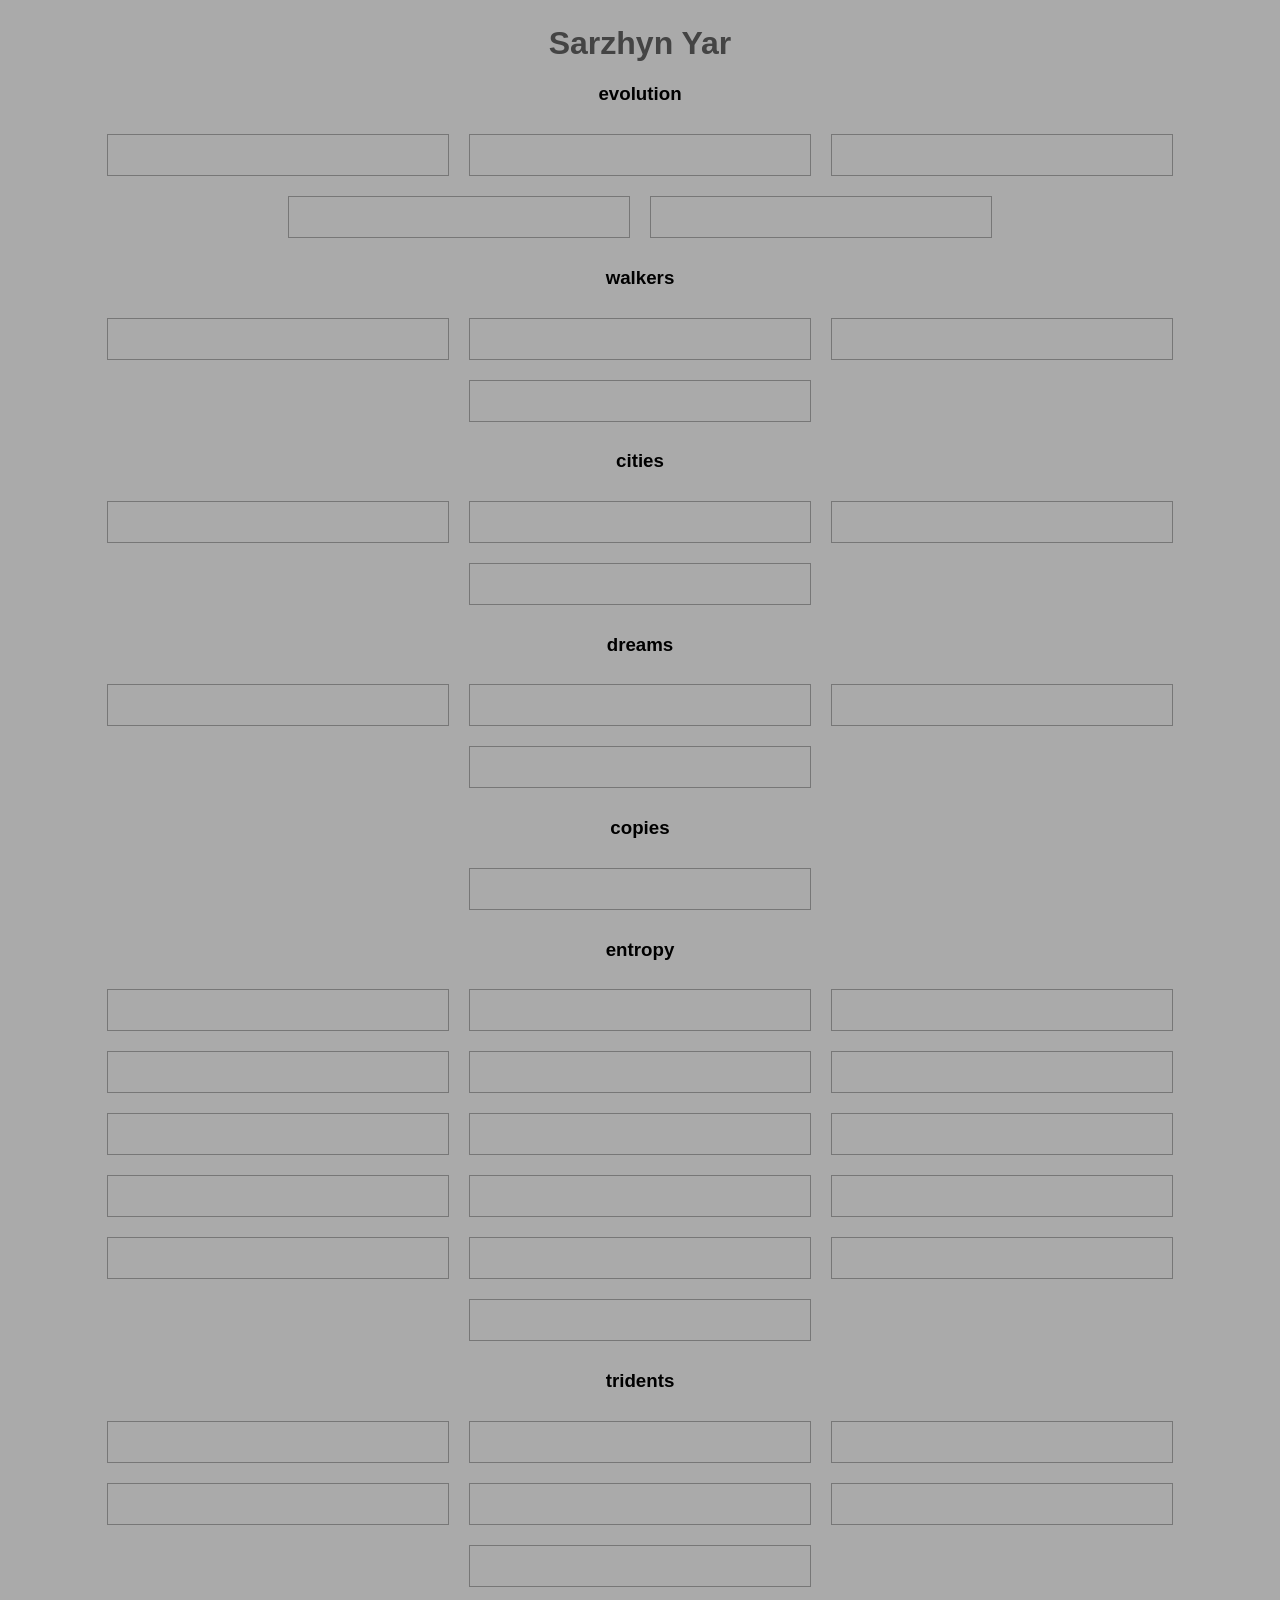
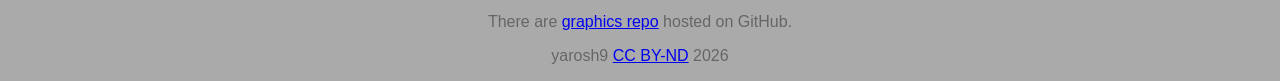
==== docs/index.html @ 7ab661ed "NRG_D01 | implement cryptographic visual layers" ====
<!DOCTYPE html>
<html lang="en">
<head>
    <meta charset="UTF-8">
    <meta name="viewport" content="width=device-width, initial-scale=1.0">
    <title>Sarzhyn Yar</title>
    <link rel="stylesheet" href="style.css">
</head>
<body>
    <h1>Sarzhyn Yar</h1>
    <h3>evolution</h3>
        <div class="gallery">
            <img src="https://raw.githubusercontent.com/yarosh9/SARZHYN_YAR/refs/heads/master/svg/evolution/draw_3.svg" alt="">
            <img src="https://raw.githubusercontent.com/yarosh9/SARZHYN_YAR/refs/heads/master/svg/evolution/draw_2.svg" alt="">
            <img src="https://raw.githubusercontent.com/yarosh9/SARZHYN_YAR/refs/heads/master/svg/evolution/draw_7.svg" alt="">
            <img src="https://raw.githubusercontent.com/yarosh9/SARZHYN_YAR/refs/heads/master/svg/evolution/draw_5.svg" alt="">
            <img src="https://raw.githubusercontent.com/yarosh9/SARZHYN_YAR/refs/heads/master/svg/evolution/draw_4.svg" alt="">
        </div>
    <h3>walkers</h3>
        <div class="gallery">
            <img src="https://raw.githubusercontent.com/yarosh9/SARZHYN_YAR/refs/heads/master/svg/walkers/walkers_01.svg" alt="">
            <img src="https://raw.githubusercontent.com/yarosh9/SARZHYN_YAR/refs/heads/master/svg/walkers/walkers_night_02.svg" alt="">
            <img src="https://raw.githubusercontent.com/yarosh9/SARZHYN_YAR/refs/heads/master/svg/walkers/walkers_night_07.svg" alt="">
            <img src="https://raw.githubusercontent.com/yarosh9/SARZHYN_YAR/refs/heads/master/svg/walkers/walkers_sportsmen.svg" alt="">
        </div>
    <h3>cities</h3>
        <div class="gallery">
            <img src="https://raw.githubusercontent.com/yarosh9/SARZHYN_YAR/refs/heads/master/svg/cities/draw_0020.svg" alt="">
            <img src="https://raw.githubusercontent.com/yarosh9/SARZHYN_YAR/refs/heads/master/svg/cities/draw_0030.svg" alt="">
            <img src="https://raw.githubusercontent.com/yarosh9/SARZHYN_YAR/refs/heads/master/svg/cities/draw_00_gray.svg" alt="">
            <img src="https://raw.githubusercontent.com/yarosh9/SARZHYN_YAR/refs/heads/master/svg/cities/draw_0032.svg" alt="">
        </div>
    <h3>dreams</h3>
        <div class="gallery">
            <img src="https://raw.githubusercontent.com/yarosh9/SARZHYN_YAR/refs/heads/master/svg/dreams/draw_0015.svg" alt="">
            <img src="https://raw.githubusercontent.com/yarosh9/SARZHYN_YAR/refs/heads/master/svg/dreams/draw_0013_horse_smp35.svg" alt="">
            <img src="https://raw.githubusercontent.com/yarosh9/SARZHYN_YAR/refs/heads/master/svg/dreams/mouse_frog_999.svg" alt="">
            <img src="https://raw.githubusercontent.com/yarosh9/SARZHYN_YAR/refs/heads/master/svg/dreams/draw_0020.svg" alt="">
        </div>
    <h3>copies</h3>
        <div class="gallery">
            <img src="https://raw.githubusercontent.com/yarosh9/SARZHYN_YAR/refs/heads/master/svg/copies/klee_town_clean.svg" alt="">
        </div>
    <h3>entropy</h3>
        <div class="gallery">
            <img src="https://raw.githubusercontent.com/yarosh9/SARZHYN_YAR/refs/heads/master/svg/entropy/en_0001.svg" alt="">
            <img src="https://raw.githubusercontent.com/yarosh9/SARZHYN_YAR/refs/heads/master/svg/entropy/en_0002.svg" alt="">
            <img src="https://raw.githubusercontent.com/yarosh9/SARZHYN_YAR/refs/heads/master/svg/entropy/en_0003.svg" alt="">
            <img src="https://raw.githubusercontent.com/yarosh9/SARZHYN_YAR/refs/heads/master/svg/entropy/en_0004.svg" alt="">
            <img src="https://raw.githubusercontent.com/yarosh9/SARZHYN_YAR/refs/heads/master/svg/entropy/en_0005.svg" alt="">
            <img src="https://raw.githubusercontent.com/yarosh9/SARZHYN_YAR/refs/heads/master/svg/entropy/en_0006.svg" alt="">
            <img src="https://raw.githubusercontent.com/yarosh9/SARZHYN_YAR/refs/heads/master/svg/entropy/en_0007.svg" alt="">
            <img src="https://raw.githubusercontent.com/yarosh9/SARZHYN_YAR/refs/heads/master/svg/entropy/en_0008.svg" alt="">
            <img src="https://raw.githubusercontent.com/yarosh9/SARZHYN_YAR/refs/heads/master/svg/entropy/en_0009.svg" alt="">
            <img src="https://raw.githubusercontent.com/yarosh9/SARZHYN_YAR/refs/heads/master/svg/entropy/en_0010.svg" alt="">
            <img src="https://raw.githubusercontent.com/yarosh9/SARZHYN_YAR/refs/heads/master/svg/entropy/en_0011.svg" alt="">
            <img src="https://raw.githubusercontent.com/yarosh9/SARZHYN_YAR/refs/heads/master/svg/entropy/en_0012.svg" alt="">
            <img src="https://raw.githubusercontent.com/yarosh9/SARZHYN_YAR/refs/heads/master/svg/entropy/en_0013.svg" alt="">
            <img src="https://raw.githubusercontent.com/yarosh9/SARZHYN_YAR/refs/heads/master/svg/entropy/en_0014.svg" alt="">
            <img src="https://raw.githubusercontent.com/yarosh9/SARZHYN_YAR/refs/heads/master/svg/entropy/en_0015.svg" alt="">
            <img src="https://raw.githubusercontent.com/yarosh9/SARZHYN_YAR/refs/heads/master/svg/entropy/en_0016.svg" alt="">
        </div>
    <h3>tridents</h3>
        <div class="gallery">
            <img src="https://raw.githubusercontent.com/yarosh9/SARZHYN_YAR/refs/heads/master/svg/trident/trident_01.svg" alt="">
            <img src="https://raw.githubusercontent.com/yarosh9/SARZHYN_YAR/refs/heads/master/svg/trident/trident_02.svg" alt="">
            <img src="https://raw.githubusercontent.com/yarosh9/SARZHYN_YAR/refs/heads/master/svg/trident/trident_03.svg" alt="">
            <img src="https://raw.githubusercontent.com/yarosh9/SARZHYN_YAR/refs/heads/master/svg/trident/trident_04.svg" alt="">
            <img src="https://raw.githubusercontent.com/yarosh9/SARZHYN_YAR/refs/heads/master/svg/trident/ukraine_untd.svg" alt="">
            <img src="https://raw.githubusercontent.com/yarosh9/SARZHYN_YAR/refs/heads/master/svg/trident/uk_ua_us_01.svg" alt="">
            <img src="https://raw.githubusercontent.com/yarosh9/SARZHYN_YAR/refs/heads/master/svg/trident/hull_01.svg" alt="">
        </div>
    <p>There are <a href="https://github.com/yarosh9/SARZHYN_YAR/" >graphics repo</a> hosted on GitHub.</p>
    <p>yarosh9 <a href="https://creativecommons.org/licenses/by-nd/4.0/deed.en" >CC BY-ND</a> 2026</p>
</body>
</html>
---- docs/style.css ----
body {
    font-family: Arial, sans-serif;
    margin: 0;
    padding: 0;
    text-align: center;
    background-color: #aaa;
}

h1 {
    color: #444;
    margin-top: 25px;
}

h2 {
    color: #444;
    margin-top: 20px;
}

p {
    color: #666;
}
.gallery {
            display: flex;
            flex-wrap: wrap;
            justify-content: center;
}
.gallery img {
            width: 300px;
            object-fit: fill;
            margin: 10px;
            padding: 20px;
            border: 1px solid #777;
}
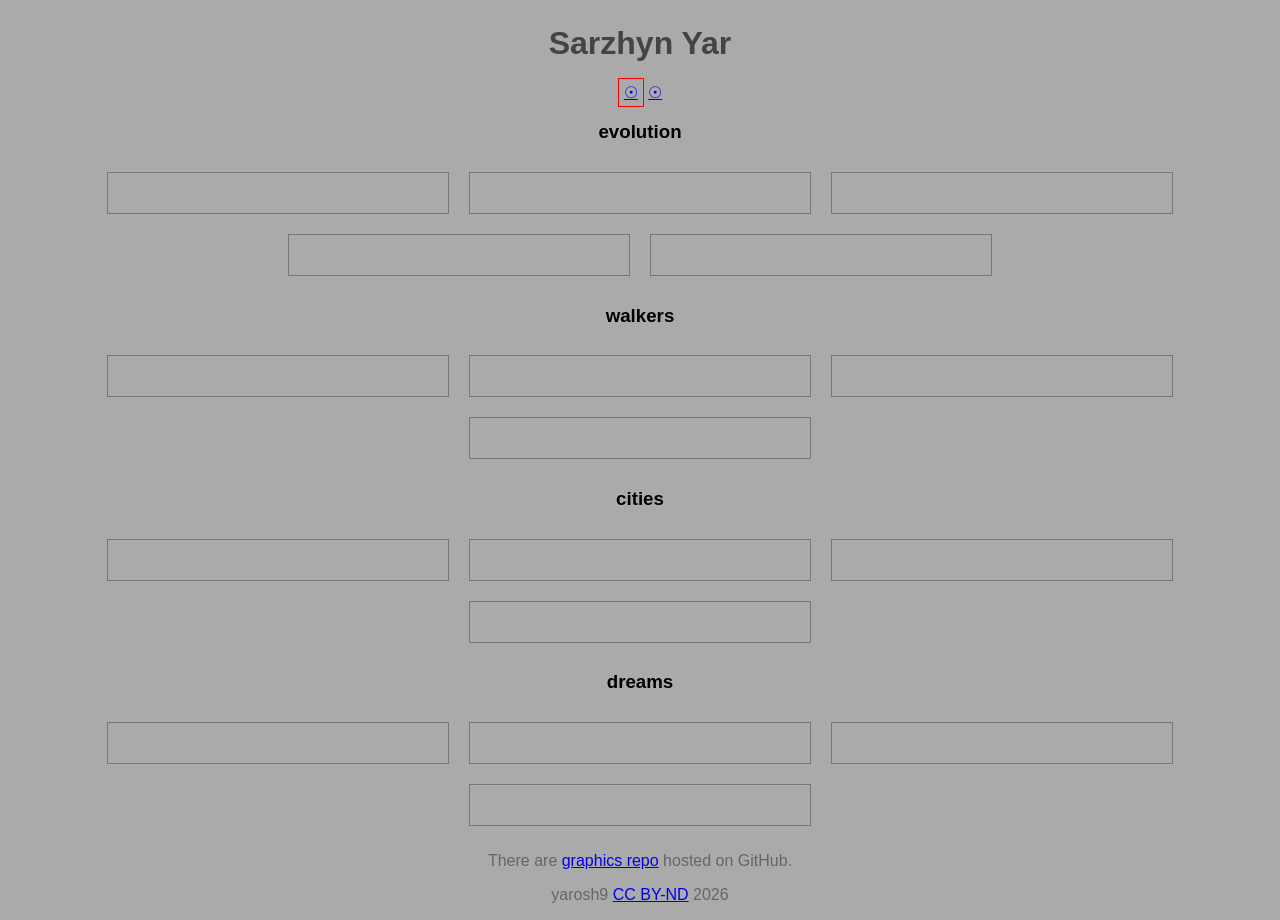
==== commit 2a875622: "SOL_D08 | geometry: procedural gradient refinement" ====
--- a/docs/index.html
+++ b/docs/index.html
@@ -8,6 +8,10 @@
 </head>
 <body>
     <h1>Sarzhyn Yar</h1>
+    <p>
+        <a href="https://yarosh9.github.io/SARZHYN_YAR/index.html" style="border: 1px solid red; padding: 5px;">&#9737;</a> 
+        <a href="https://yarosh9.github.io/SARZHYN_YAR/entro.html" >&#9737;</a> 
+    </p>
     <h3>evolution</h3>
         <div class="gallery">
             <img src="https://raw.githubusercontent.com/yarosh9/SARZHYN_YAR/refs/heads/master/svg/evolution/draw_3.svg" alt="">
@@ -37,39 +41,6 @@
             <img src="https://raw.githubusercontent.com/yarosh9/SARZHYN_YAR/refs/heads/master/svg/dreams/mouse_frog_999.svg" alt="">
             <img src="https://raw.githubusercontent.com/yarosh9/SARZHYN_YAR/refs/heads/master/svg/dreams/draw_0020.svg" alt="">
         </div>
-    <h3>copies</h3>
-        <div class="gallery">
-            <img src="https://raw.githubusercontent.com/yarosh9/SARZHYN_YAR/refs/heads/master/svg/copies/klee_town_clean.svg" alt="">
-        </div>
-    <h3>entropy</h3>
-        <div class="gallery">
-            <img src="https://raw.githubusercontent.com/yarosh9/SARZHYN_YAR/refs/heads/master/svg/entropy/en_0001.svg" alt="">
-            <img src="https://raw.githubusercontent.com/yarosh9/SARZHYN_YAR/refs/heads/master/svg/entropy/en_0002.svg" alt="">
-            <img src="https://raw.githubusercontent.com/yarosh9/SARZHYN_YAR/refs/heads/master/svg/entropy/en_0003.svg" alt="">
-            <img src="https://raw.githubusercontent.com/yarosh9/SARZHYN_YAR/refs/heads/master/svg/entropy/en_0004.svg" alt="">
-            <img src="https://raw.githubusercontent.com/yarosh9/SARZHYN_YAR/refs/heads/master/svg/entropy/en_0005.svg" alt="">
-            <img src="https://raw.githubusercontent.com/yarosh9/SARZHYN_YAR/refs/heads/master/svg/entropy/en_0006.svg" alt="">
-            <img src="https://raw.githubusercontent.com/yarosh9/SARZHYN_YAR/refs/heads/master/svg/entropy/en_0007.svg" alt="">
-            <img src="https://raw.githubusercontent.com/yarosh9/SARZHYN_YAR/refs/heads/master/svg/entropy/en_0008.svg" alt="">
-            <img src="https://raw.githubusercontent.com/yarosh9/SARZHYN_YAR/refs/heads/master/svg/entropy/en_0009.svg" alt="">
-            <img src="https://raw.githubusercontent.com/yarosh9/SARZHYN_YAR/refs/heads/master/svg/entropy/en_0010.svg" alt="">
-            <img src="https://raw.githubusercontent.com/yarosh9/SARZHYN_YAR/refs/heads/master/svg/entropy/en_0011.svg" alt="">
-            <img src="https://raw.githubusercontent.com/yarosh9/SARZHYN_YAR/refs/heads/master/svg/entropy/en_0012.svg" alt="">
-            <img src="https://raw.githubusercontent.com/yarosh9/SARZHYN_YAR/refs/heads/master/svg/entropy/en_0013.svg" alt="">
-            <img src="https://raw.githubusercontent.com/yarosh9/SARZHYN_YAR/refs/heads/master/svg/entropy/en_0014.svg" alt="">
-            <img src="https://raw.githubusercontent.com/yarosh9/SARZHYN_YAR/refs/heads/master/svg/entropy/en_0015.svg" alt="">
-            <img src="https://raw.githubusercontent.com/yarosh9/SARZHYN_YAR/refs/heads/master/svg/entropy/en_0016.svg" alt="">
-        </div>
-    <h3>tridents</h3>
-        <div class="gallery">
-            <img src="https://raw.githubusercontent.com/yarosh9/SARZHYN_YAR/refs/heads/master/svg/trident/trident_01.svg" alt="">
-            <img src="https://raw.githubusercontent.com/yarosh9/SARZHYN_YAR/refs/heads/master/svg/trident/trident_02.svg" alt="">
-            <img src="https://raw.githubusercontent.com/yarosh9/SARZHYN_YAR/refs/heads/master/svg/trident/trident_03.svg" alt="">
-            <img src="https://raw.githubusercontent.com/yarosh9/SARZHYN_YAR/refs/heads/master/svg/trident/trident_04.svg" alt="">
-            <img src="https://raw.githubusercontent.com/yarosh9/SARZHYN_YAR/refs/heads/master/svg/trident/ukraine_untd.svg" alt="">
-            <img src="https://raw.githubusercontent.com/yarosh9/SARZHYN_YAR/refs/heads/master/svg/trident/uk_ua_us_01.svg" alt="">
-            <img src="https://raw.githubusercontent.com/yarosh9/SARZHYN_YAR/refs/heads/master/svg/trident/hull_01.svg" alt="">
-        </div>
     <p>There are <a href="https://github.com/yarosh9/SARZHYN_YAR/" >graphics repo</a> hosted on GitHub.</p>
     <p>yarosh9 <a href="https://creativecommons.org/licenses/by-nd/4.0/deed.en" >CC BY-ND</a> 2026</p>
 </body>
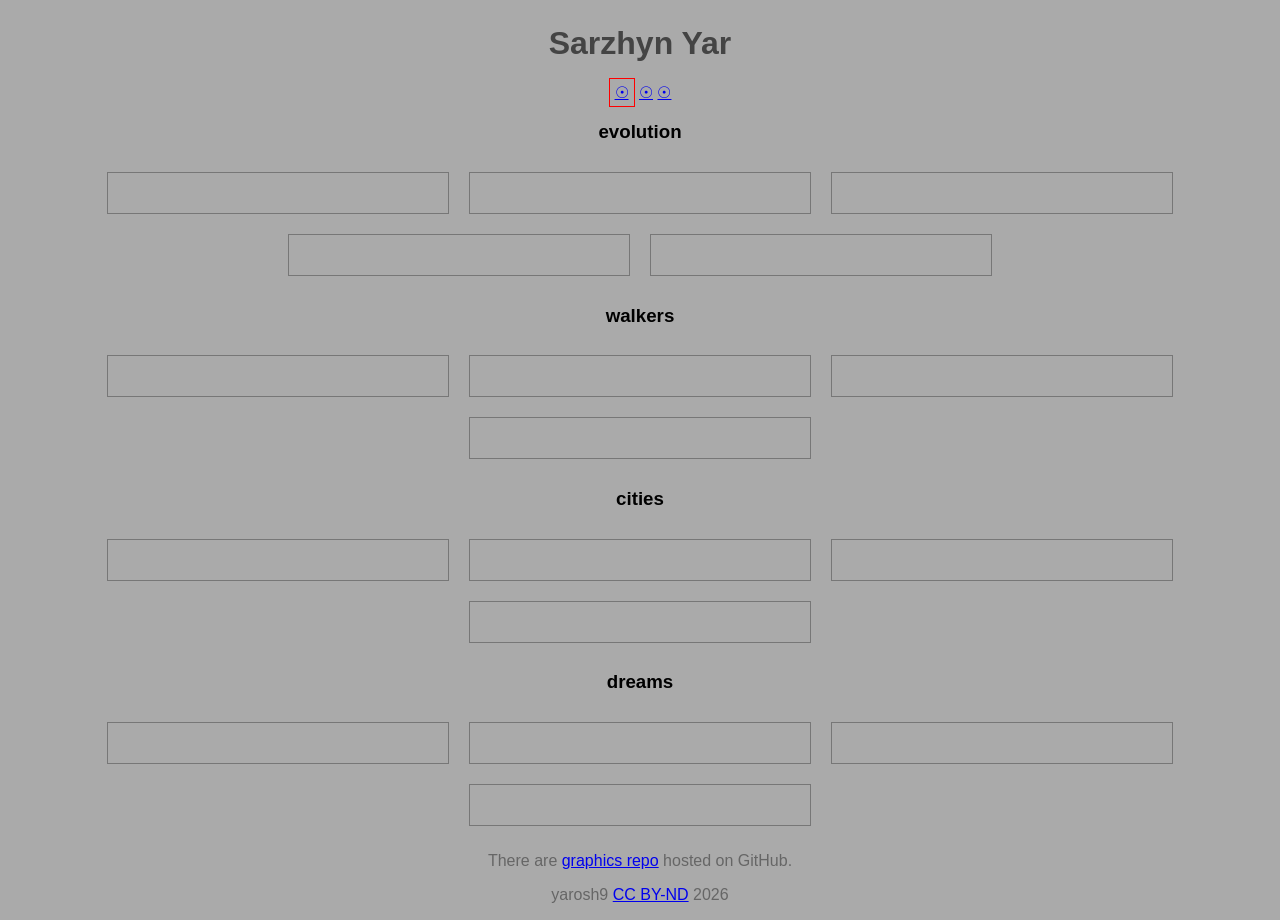
==== commit 23f94c79: "SOL_D08 | sync: sarzhyn yar grounding" ====
--- a/docs/index.html
+++ b/docs/index.html
@@ -10,7 +10,8 @@
     <h1>Sarzhyn Yar</h1>
     <p>
         <a href="https://yarosh9.github.io/SARZHYN_YAR/index.html" style="border: 1px solid red; padding: 5px;">&#9737;</a> 
-        <a href="https://yarosh9.github.io/SARZHYN_YAR/entro.html" >&#9737;</a> 
+        <a href="https://yarosh9.github.io/SARZHYN_YAR/entro.html" >&#9737;</a>
+        <a href="https://yarosh9.github.io/SARZHYN_YAR/ttd.html" >&#9737;</a> 
     </p>
     <h3>evolution</h3>
         <div class="gallery">
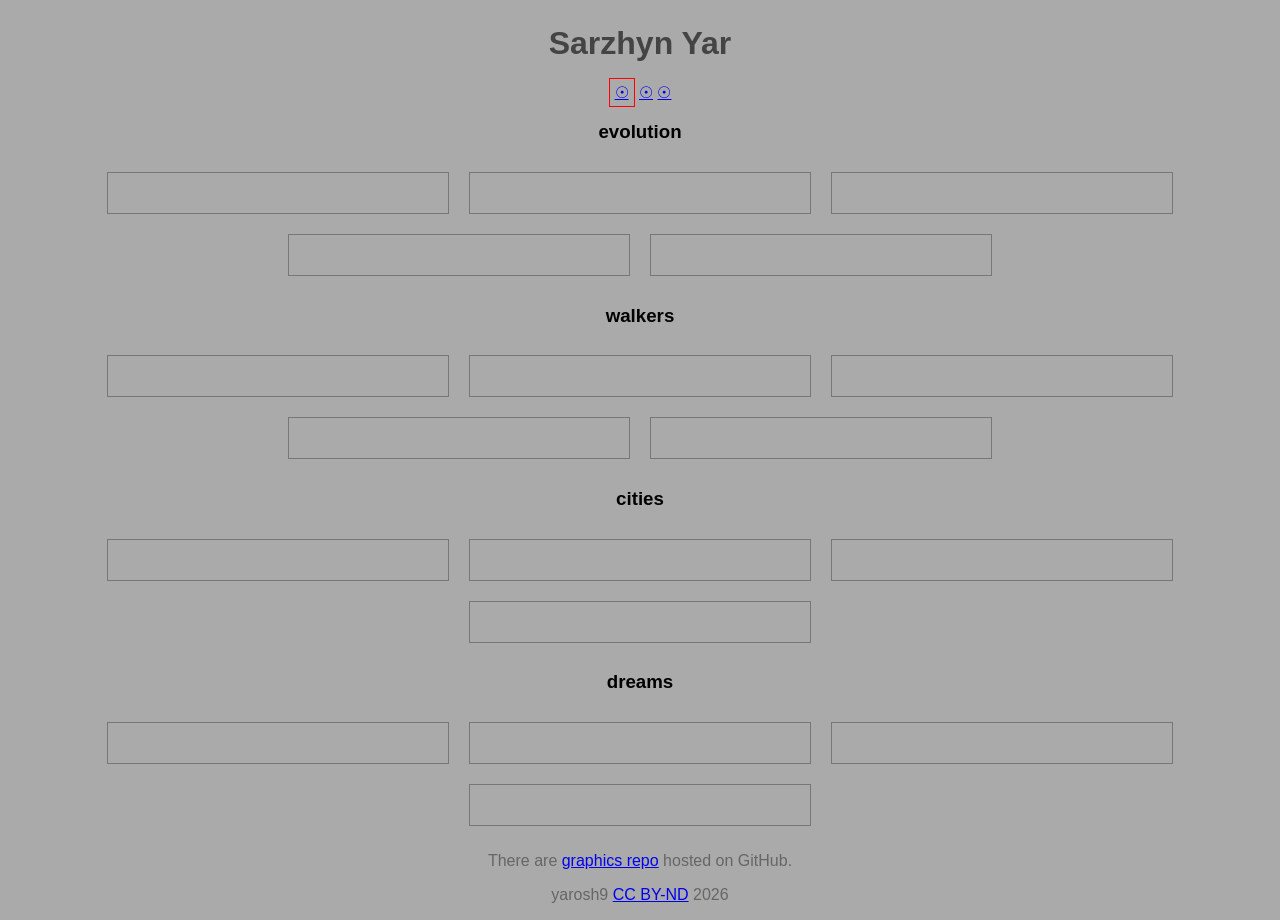
==== commit 1c184ab2: "feat(sarzhyn_yar): add walkers_04_00 SVG composite & layered structure" ====
--- a/docs/index.html
+++ b/docs/index.html
@@ -27,6 +27,7 @@
             <img src="https://raw.githubusercontent.com/yarosh9/SARZHYN_YAR/refs/heads/master/svg/walkers/walkers_night_02.svg" alt="">
             <img src="https://raw.githubusercontent.com/yarosh9/SARZHYN_YAR/refs/heads/master/svg/walkers/walkers_night_07.svg" alt="">
             <img src="https://raw.githubusercontent.com/yarosh9/SARZHYN_YAR/refs/heads/master/svg/walkers/walkers_sportsmen.svg" alt="">
+            <img src="https://raw.githubusercontent.com/yarosh9/SARZHYN_YAR/refs/heads/master/svg/walkers/walkers_04_00.svg" alt="">
         </div>
     <h3>cities</h3>
         <div class="gallery">
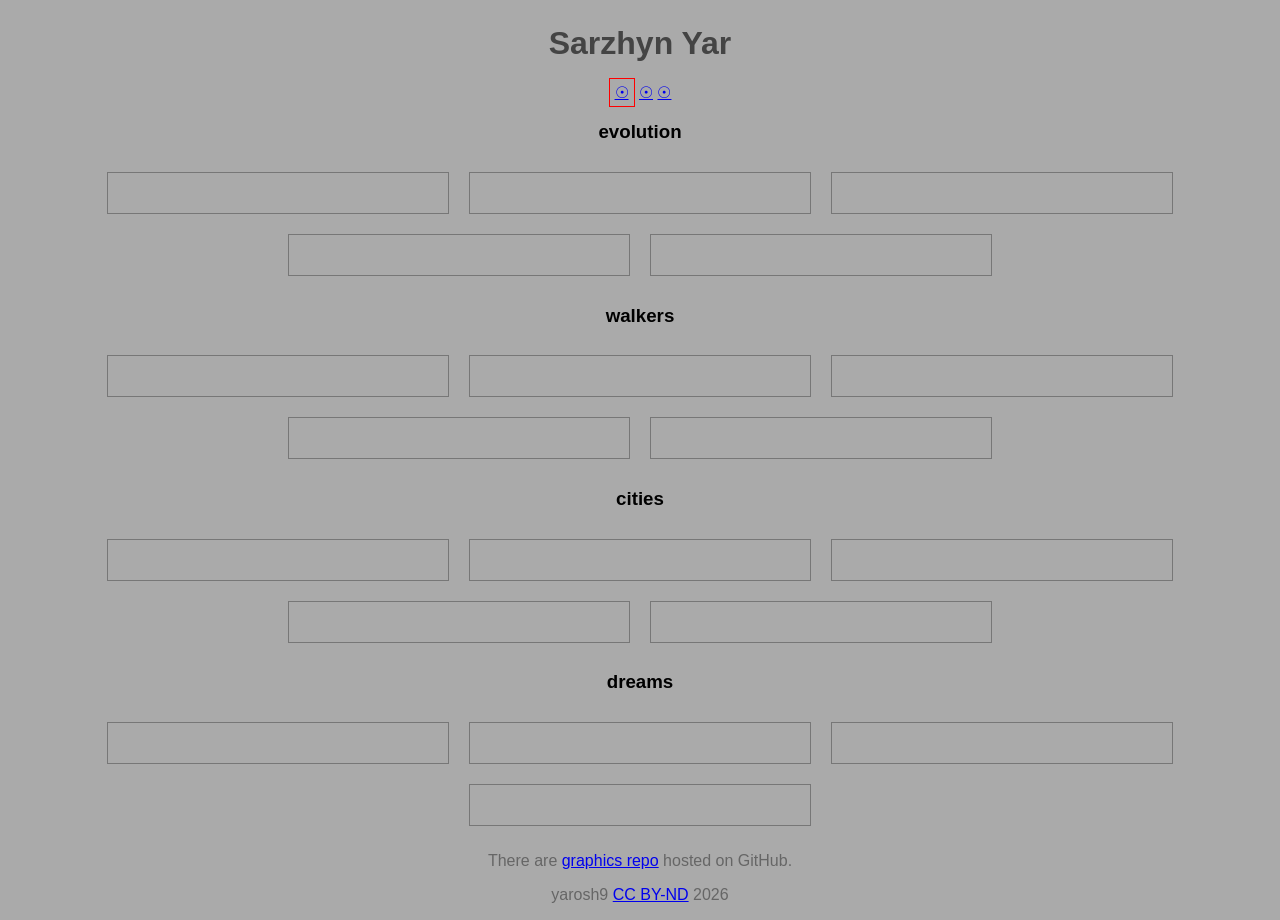
==== commit a402e0ed: "SOL_PRC | glitch: embracing the organic error" ====
--- a/docs/index.html
+++ b/docs/index.html
@@ -33,6 +33,7 @@
         <div class="gallery">
             <img src="https://raw.githubusercontent.com/yarosh9/SARZHYN_YAR/refs/heads/master/svg/cities/draw_0020.svg" alt="">
             <img src="https://raw.githubusercontent.com/yarosh9/SARZHYN_YAR/refs/heads/master/svg/cities/draw_0030.svg" alt="">
+            <img src="https://raw.githubusercontent.com/yarosh9/SARZHYN_YAR/refs/heads/master/svg/cities/draw_0031.svg" alt="">
             <img src="https://raw.githubusercontent.com/yarosh9/SARZHYN_YAR/refs/heads/master/svg/cities/draw_00_gray.svg" alt="">
             <img src="https://raw.githubusercontent.com/yarosh9/SARZHYN_YAR/refs/heads/master/svg/cities/draw_0032.svg" alt="">
         </div>
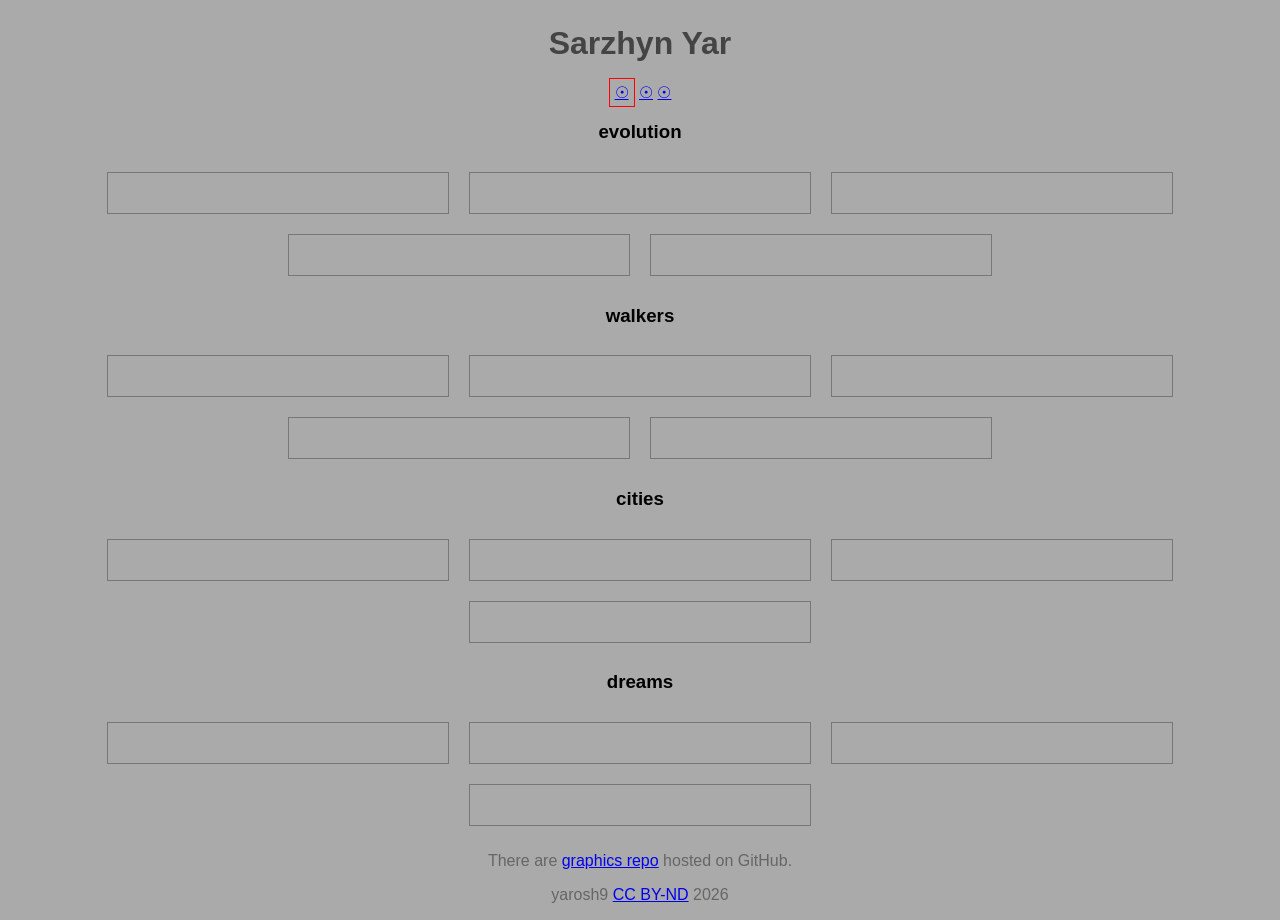
==== commit da74cbe0: "NRG_D01 | genesis: alpha-node synchronization" ====
--- a/docs/index.html
+++ b/docs/index.html
@@ -35,7 +35,6 @@
             <img src="https://raw.githubusercontent.com/yarosh9/SARZHYN_YAR/refs/heads/master/svg/cities/draw_0030.svg" alt="">
             <img src="https://raw.githubusercontent.com/yarosh9/SARZHYN_YAR/refs/heads/master/svg/cities/draw_0031.svg" alt="">
             <img src="https://raw.githubusercontent.com/yarosh9/SARZHYN_YAR/refs/heads/master/svg/cities/draw_00_gray.svg" alt="">
-            <img src="https://raw.githubusercontent.com/yarosh9/SARZHYN_YAR/refs/heads/master/svg/cities/draw_0032.svg" alt="">
         </div>
     <h3>dreams</h3>
         <div class="gallery">
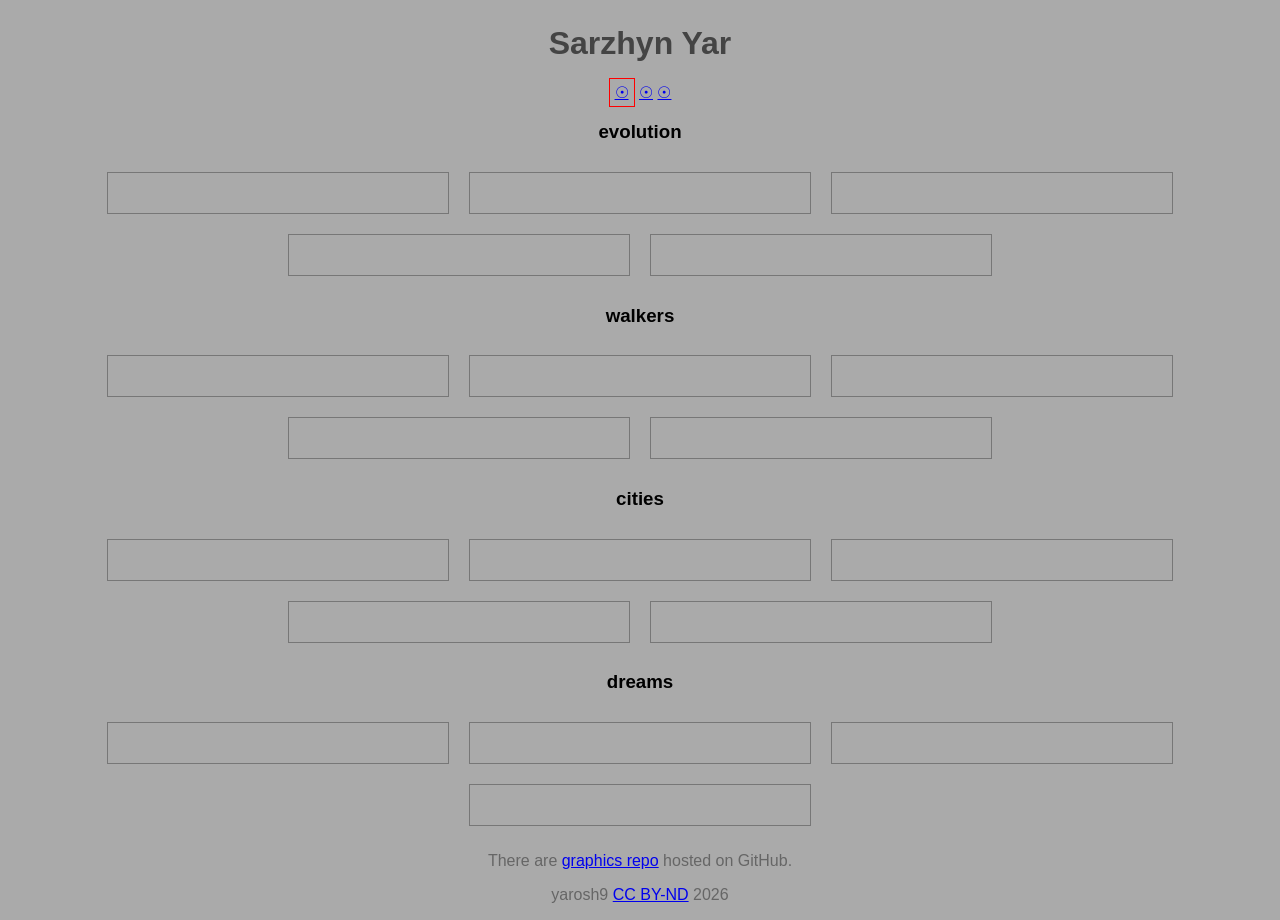
==== commit 188f9d4e: "NRG_D09 |  sync: sarzhyn yar grounding" ====
--- a/docs/index.html
+++ b/docs/index.html
@@ -35,6 +35,7 @@
             <img src="https://raw.githubusercontent.com/yarosh9/SARZHYN_YAR/refs/heads/master/svg/cities/draw_0030.svg" alt="">
             <img src="https://raw.githubusercontent.com/yarosh9/SARZHYN_YAR/refs/heads/master/svg/cities/draw_0031.svg" alt="">
             <img src="https://raw.githubusercontent.com/yarosh9/SARZHYN_YAR/refs/heads/master/svg/cities/draw_00_gray.svg" alt="">
+            <img src="https://raw.githubusercontent.com/yarosh9/SARZHYN_YAR/refs/heads/master/svg/cities/draw_00_yellow.svg" alt="">
         </div>
     <h3>dreams</h3>
         <div class="gallery">
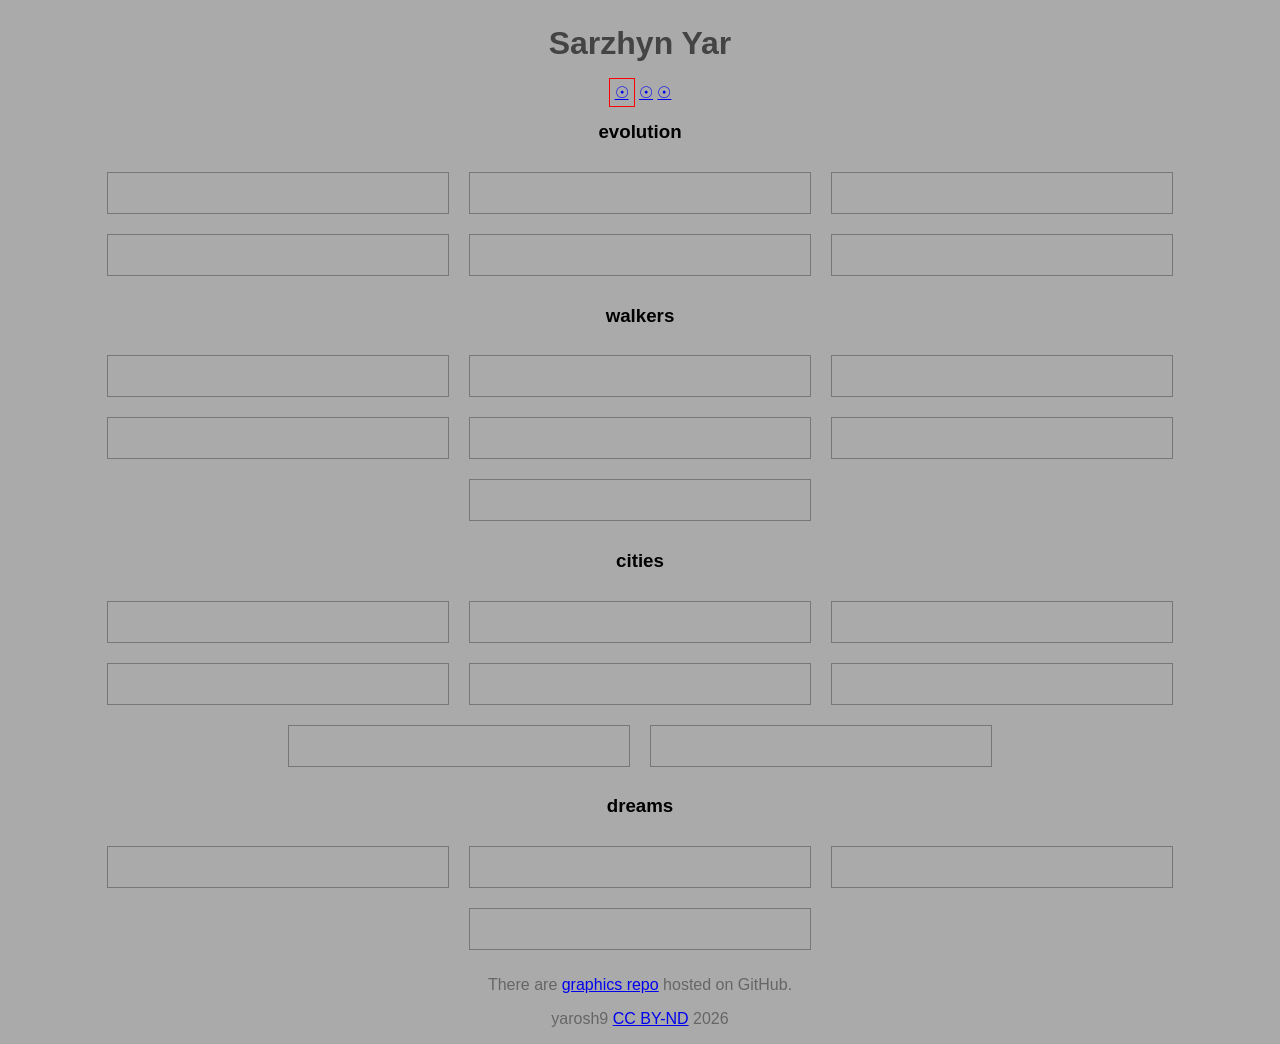
==== commit b5e5eb9a: "NRG_D01 | genesis: alpha-node synchronization" ====
--- a/docs/index.html
+++ b/docs/index.html
@@ -20,6 +20,7 @@
             <img src="https://raw.githubusercontent.com/yarosh9/SARZHYN_YAR/refs/heads/master/svg/evolution/draw_7.svg" alt="">
             <img src="https://raw.githubusercontent.com/yarosh9/SARZHYN_YAR/refs/heads/master/svg/evolution/draw_5.svg" alt="">
             <img src="https://raw.githubusercontent.com/yarosh9/SARZHYN_YAR/refs/heads/master/svg/evolution/draw_4.svg" alt="">
+            <img src="https://raw.githubusercontent.com/yarosh9/SARZHYN_YAR/refs/heads/master/svg/evolution/draw_8.svg" alt="">
         </div>
     <h3>walkers</h3>
         <div class="gallery">
@@ -28,12 +29,17 @@
             <img src="https://raw.githubusercontent.com/yarosh9/SARZHYN_YAR/refs/heads/master/svg/walkers/walkers_night_07.svg" alt="">
             <img src="https://raw.githubusercontent.com/yarosh9/SARZHYN_YAR/refs/heads/master/svg/walkers/walkers_sportsmen.svg" alt="">
             <img src="https://raw.githubusercontent.com/yarosh9/SARZHYN_YAR/refs/heads/master/svg/walkers/walkers_04_00.svg" alt="">
+            <img src="https://raw.githubusercontent.com/yarosh9/SARZHYN_YAR/refs/heads/master/svg/walkers/walkers_05_00.svg" alt="">
+            <img src="https://raw.githubusercontent.com/yarosh9/SARZHYN_YAR/refs/heads/master/svg/walkers/walkers_03_00.svg" alt="">
         </div>
     <h3>cities</h3>
         <div class="gallery">
             <img src="https://raw.githubusercontent.com/yarosh9/SARZHYN_YAR/refs/heads/master/svg/cities/draw_0020.svg" alt="">
+            <img src="https://raw.githubusercontent.com/yarosh9/SARZHYN_YAR/refs/heads/master/svg/cities/draw_0024.svg" alt="">
             <img src="https://raw.githubusercontent.com/yarosh9/SARZHYN_YAR/refs/heads/master/svg/cities/draw_0030.svg" alt="">
+            <img src="https://raw.githubusercontent.com/yarosh9/SARZHYN_YAR/refs/heads/master/svg/cities/draw_0033.svg" alt="">
             <img src="https://raw.githubusercontent.com/yarosh9/SARZHYN_YAR/refs/heads/master/svg/cities/draw_0031.svg" alt="">
+            <img src="https://raw.githubusercontent.com/yarosh9/SARZHYN_YAR/refs/heads/master/svg/cities/draw_0032.svg" alt="">
             <img src="https://raw.githubusercontent.com/yarosh9/SARZHYN_YAR/refs/heads/master/svg/cities/draw_00_gray.svg" alt="">
             <img src="https://raw.githubusercontent.com/yarosh9/SARZHYN_YAR/refs/heads/master/svg/cities/draw_00_yellow.svg" alt="">
         </div>
